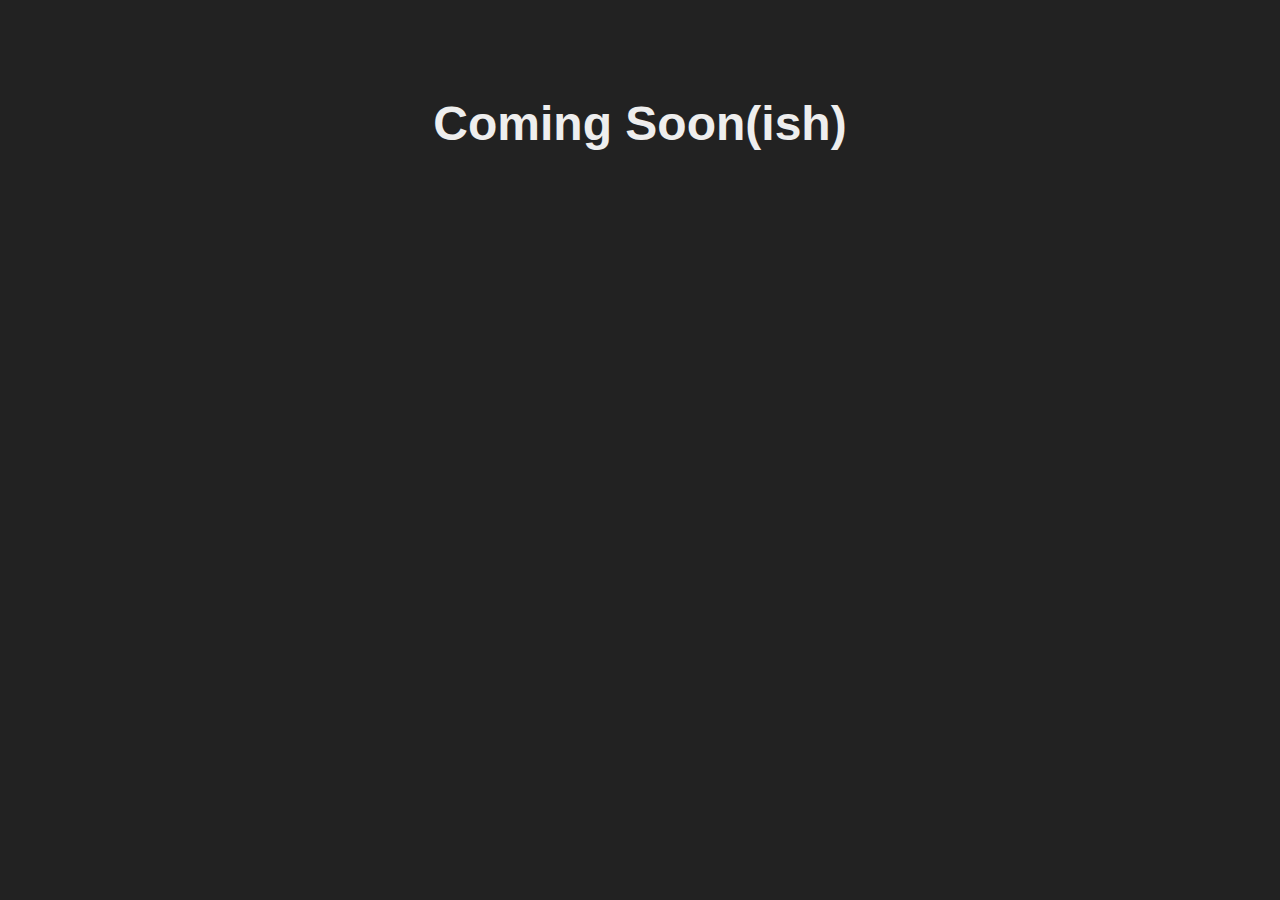
==== index.html @ 8b4e110b "Creating temp landing page" ====
<!doctype html>

<html lang="en">
    <head>
        <meta charset="utf-8">

        <title>Amy Osborne</title>
        <meta name="description" content="A site perpetually under construction">
        <meta name="author" content="Amy Osborne">

        <style>
            body {
                background: #222;
                color: #eee;
                font-family: sans-serif;
                font-size: 100%;
                margin: 0;
                padding: 4em;
                text-align: center;
            }
            
            h1 {
                font-size: 3em;
            }
        </style>
    </head>

    <body>
        <h1>Coming Soon(ish)</h1>
    </body>
</html>
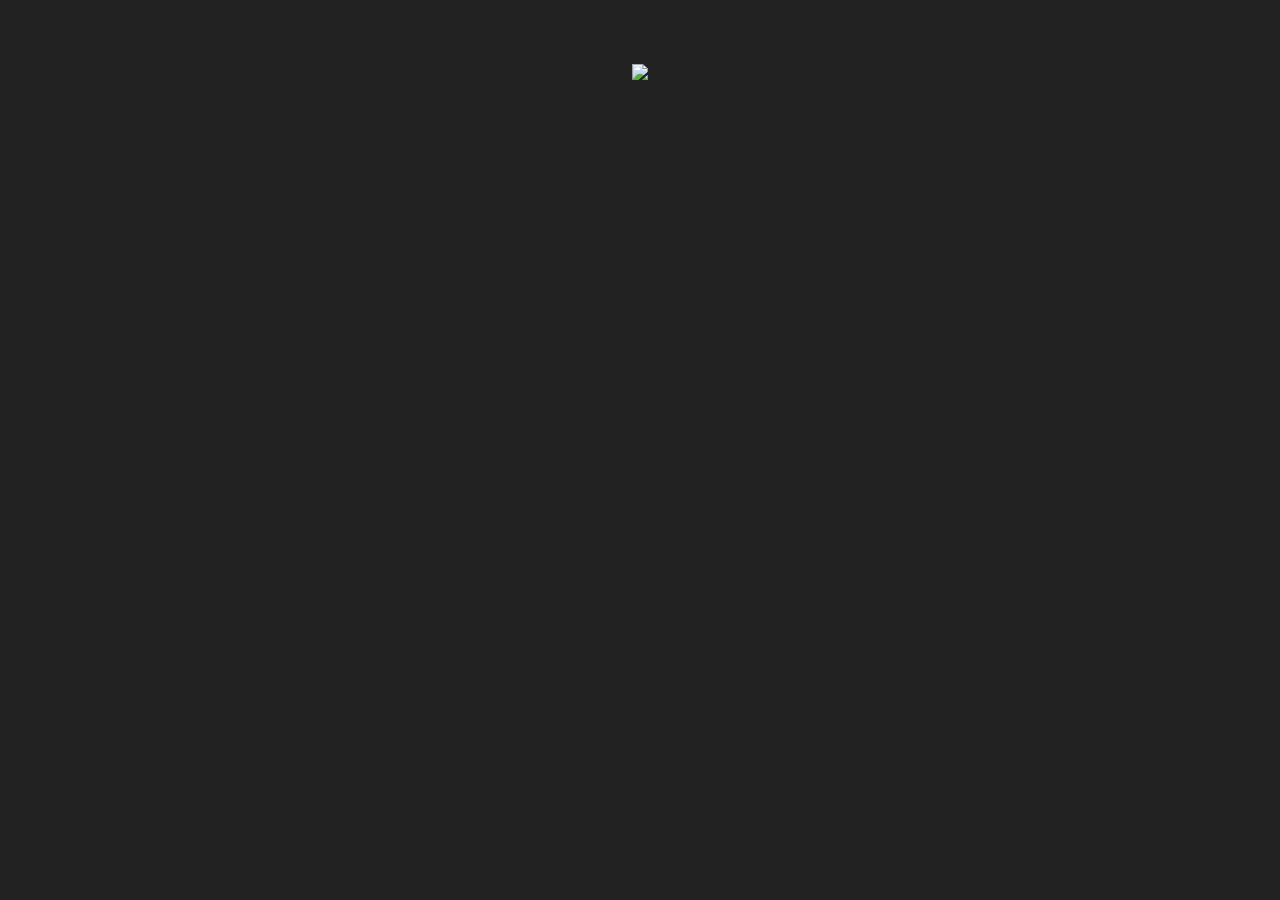
==== commit 3e3de3f2: "Test image load" ====
--- a/index.html
+++ b/index.html
@@ -7,6 +7,8 @@
         <title>Amy Osborne</title>
         <meta name="description" content="A site perpetually under construction">
         <meta name="author" content="Amy Osborne">
+        
+        <link rel="stylesheet" type="text/css" href="https://www.steinhafels.com/content/Steinhafels/css/app.css" />
 
         <style>
             body {
@@ -26,6 +28,6 @@
     </head>
 
     <body>
-        <h1>Coming Soon(ish)</h1>
+        <img src="https://content.valuecityfurniture.com/images/product/cordelle_blue_2-pc-sectional-and-ottoman_2128055_779643.jpg?akimg=product-img-rec-w-5760">
     </body>
 </html>
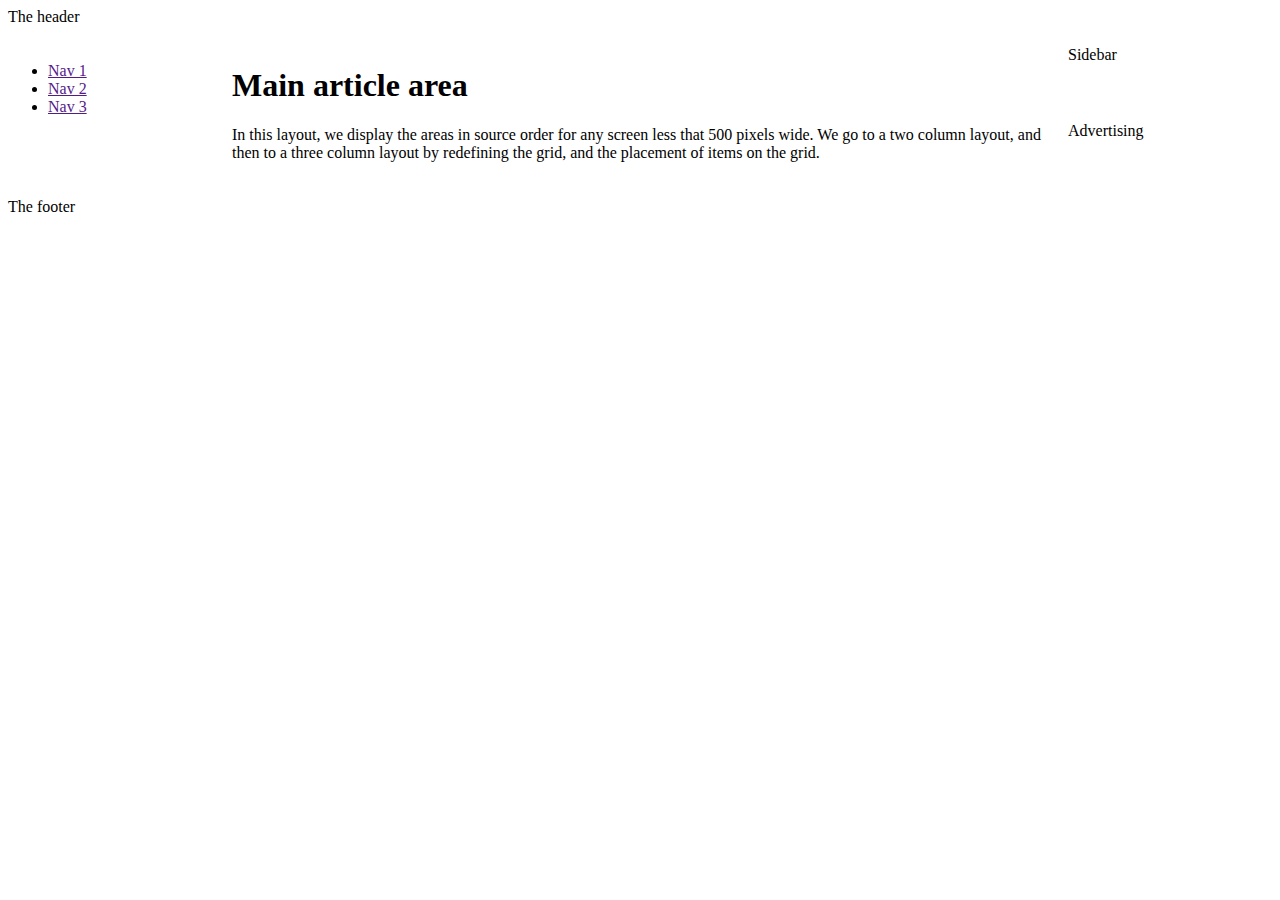
==== commit 2a7fee3a: "Setting up new demo" ====
--- a/index.html
+++ b/index.html
@@ -1,33 +1,96 @@
-<!doctype html>
+<!DOCTYPE html>
 
 <html lang="en">
-    <head>
-        <meta charset="utf-8">
+	<head>
+		<meta charset="utf-8" />
 
-        <title>Amy Osborne</title>
-        <meta name="description" content="A site perpetually under construction">
-        <meta name="author" content="Amy Osborne">
-        
-        <link rel="stylesheet" type="text/css" href="https://www.steinhafels.com/content/Steinhafels/css/app.css" />
+		<title>Amy Osborne</title>
+		<meta name="description" content="A site perpetually under construction" />
+		<meta name="author" content="Amy Osborne" />
+		<meta name="robots" content="noindex, nofollow" />
 
-        <style>
-            body {
-                background: #222;
-                color: #eee;
-                font-family: sans-serif;
-                font-size: 100%;
-                margin: 0;
-                padding: 4em;
-                text-align: center;
-            }
-            
-            h1 {
-                font-size: 3em;
-            }
-        </style>
-    </head>
+		<style>
+			.wrapper {
+				display: grid;
+				gap: 20px;
+				grid-template-areas:
+					"header"
+					"nav"
+					"content"
+					"sidebar"
+					"ad"
+					"footer";
+			}
 
-    <body>
-        <img src="https://content.valuecityfurniture.com/images/product/cordelle_blue_2-pc-sectional-and-ottoman_2128055_779643.jpg?akimg=product-img-rec-w-5760">
-    </body>
+			.main-head {
+				grid-area: header;
+			}
+			.content {
+				grid-area: content;
+			}
+			.main-nav {
+				grid-area: nav;
+			}
+			.side {
+				grid-area: sidebar;
+			}
+			.ad {
+				grid-area: ad;
+			}
+			.main-footer {
+				grid-area: footer;
+			}
+			@media (min-width: 768px) {
+				.wrapper {
+					grid-template-columns: 1fr 3fr;
+					grid-template-areas:
+						"header  header"
+						"nav     nav"
+						"sidebar content"
+						"ad      footer";
+				}
+				nav ul {
+					display: flex;
+					justify-content: space-between;
+				}
+			}
+
+			@media (min-width: 991px) {
+				.wrapper {
+					grid-template-columns: 1fr 4fr 1fr;
+					grid-template-areas:
+						"header header  header"
+						"nav    content sidebar"
+						"nav    content ad"
+						"footer footer  footer";
+				}
+				nav ul {
+					flex-direction: column;
+				}
+			}
+		</style>
+	</head>
+
+	<body>
+		<section class="wrapper">
+			<header class="main-head">The header</header>
+			<nav class="main-nav">
+				<ul>
+					<li><a href="">Nav 1</a></li>
+					<li><a href="">Nav 2</a></li>
+					<li><a href="">Nav 3</a></li>
+				</ul>
+			</nav>
+			<article class="content">
+				<h1>Main article area</h1>
+				<p>
+					In this layout, we display the areas in source order for any screen less that 500 pixels wide. We go to a two column layout, and then to a
+					three column layout by redefining the grid, and the placement of items on the grid.
+				</p>
+			</article>
+			<aside class="side">Sidebar</aside>
+			<div class="ad">Advertising</div>
+			<footer class="main-footer">The footer</footer>
+		</section>
+	</body>
 </html>
